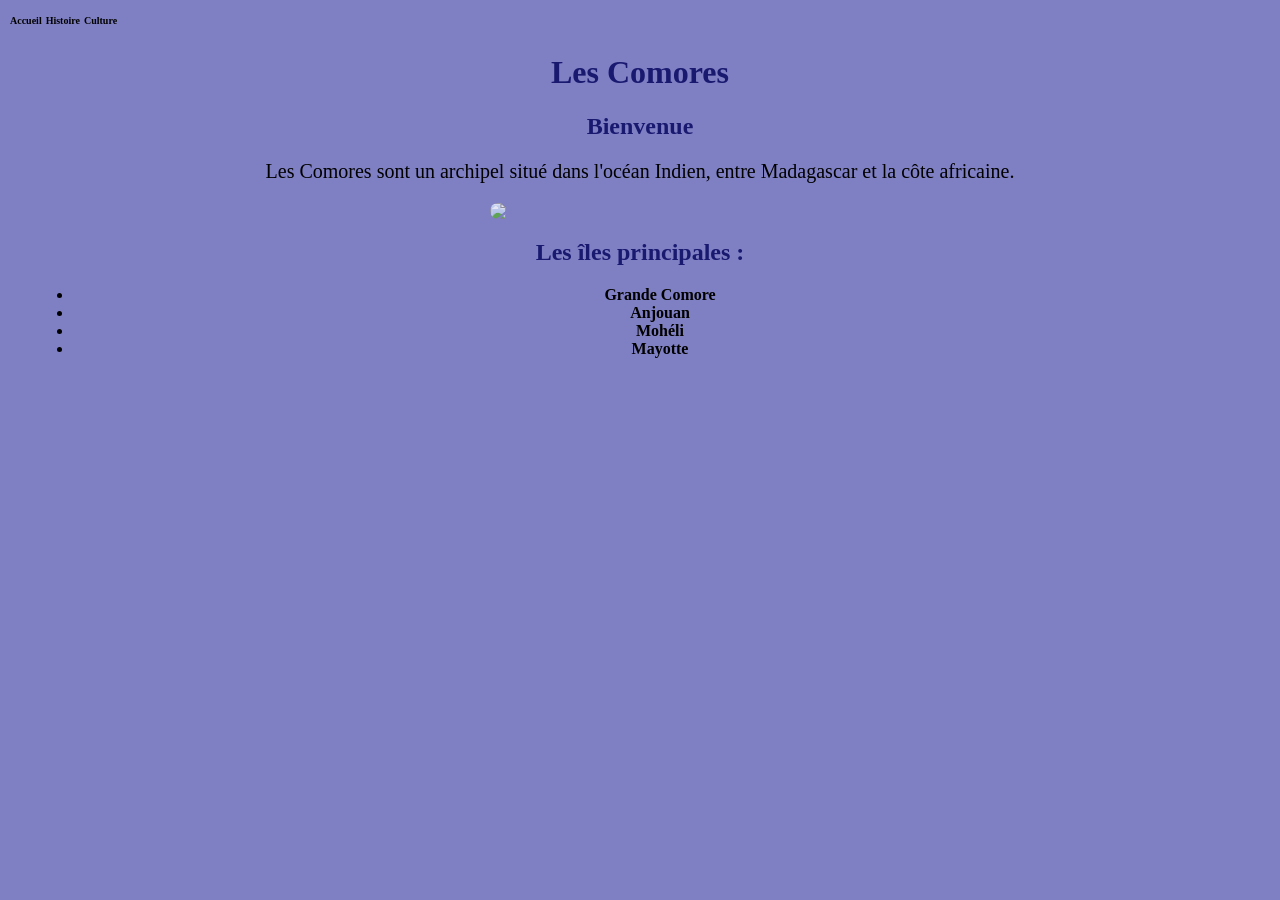
==== index.html @ 10524e1a "Update and rename accueil.html to index.html" ====
<!DOCTYPE html>
<html>
<head>
  <title>Les Comores</title>
  <link rel="stylesheet" href="style.css">
</head>
<body>
  <header>
    <h1>Les Comores</h1>
  <nav>
    <a href="index.html">Accueil</a>
    <a href="histoire.html">Histoire</a>
    <a href="culture.html">Culture</a>
 </nav>
 </header>
  <h2>Bienvenue</h2>
  <p>Les Comores sont un archipel situé dans l'océan Indien, entre Madagascar et la côte africaine.</p>
  <img src="https://upload.wikimedia.org/wikipedia/commons/thumb/4/4f/Moroni_harbour_%282%29.jpg/960px-Moroni_harbour_%282%29.jpg"/>
  <h2><strong>Les îles principales :</strong></h2>
  <ul>
    <li><strong>Grande Comore</strong></li>
    <li><strong>Anjouan</strong></li>
    <li><strong>Mohéli</strong></li>
    <li><strong>Mayotte</strong></li>
  </ul>
</body>
</html>
---- style.css ----
body {
  background-color: rgba(0, 0, 139, 0.5);
  color: blue;
  padding: 25px;
  font-family: serif;
}
h1 {
  color: midnightblue;
  font-family: serif;
  text-align: center;
}
h2 {
  color: midnightblue;
  text-align: center;
}
p {
  color: black;
  text-align: center;
  font-size: 20px;

}
img {
    display: block;
    margin-left: auto;
    margin-right: auto;
    width: 300px;
    height: auto;
    border-radius: 15px;
    opacity: 0.80;
}
ul li {
  text-align: center;
  color: black;
}
nav {
    position: absolute;
    top: 0;
    left: 0;
    padding: 10px;
}
nav a {
    color: black;
    text-decoration: none;
    font-weight: bold;
    font-size: 10px;
}
nav a:hover {
    color: blue;
}
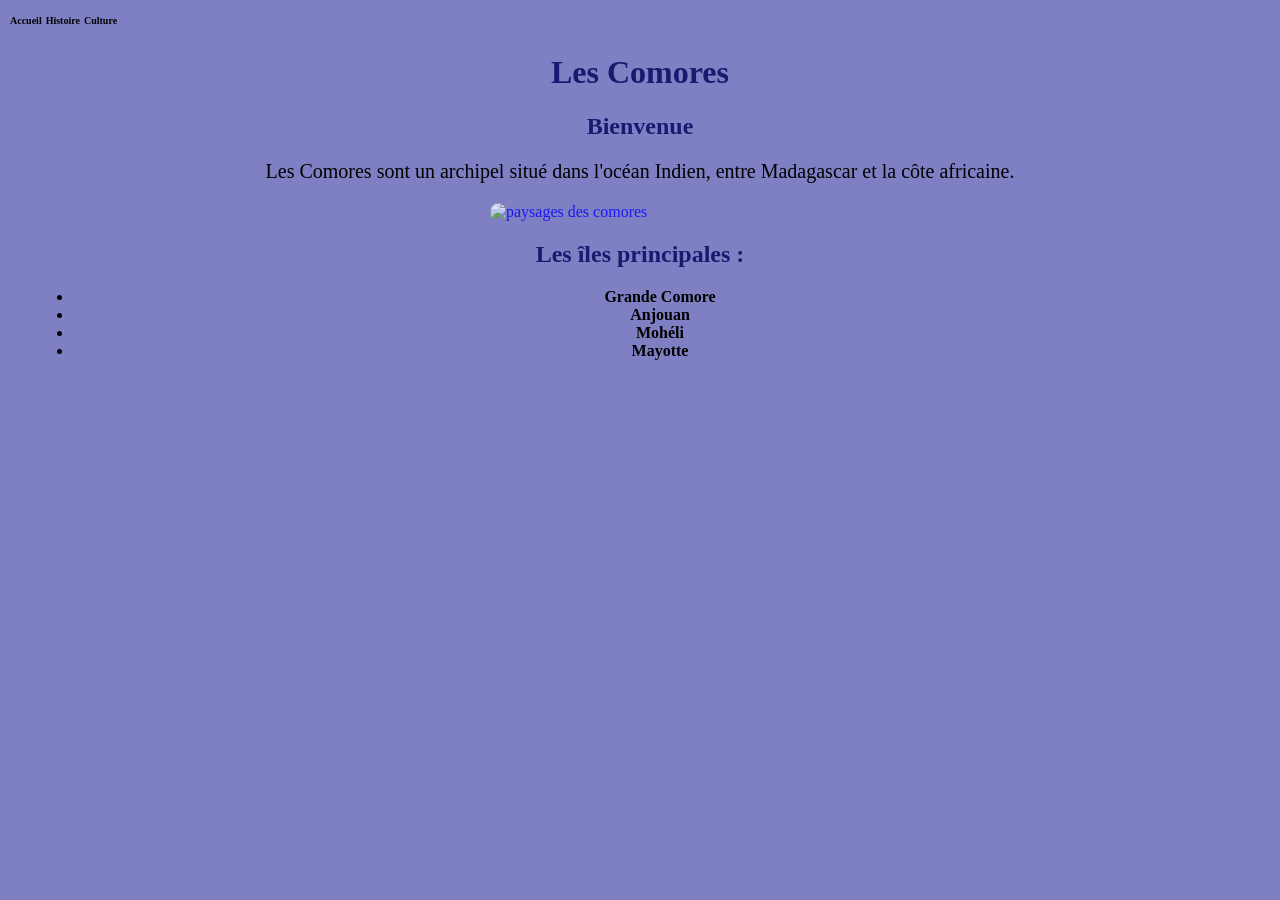
==== commit 79af8d9b: "Update index.html" ====
--- a/index.html
+++ b/index.html
@@ -15,7 +15,7 @@
  </header>
   <h2>Bienvenue</h2>
   <p>Les Comores sont un archipel situé dans l'océan Indien, entre Madagascar et la côte africaine.</p>
-  <img src="https://upload.wikimedia.org/wikipedia/commons/thumb/4/4f/Moroni_harbour_%282%29.jpg/960px-Moroni_harbour_%282%29.jpg"/>
+  <img src="https://upload.wikimedia.org/wikipedia/commons/thumb/4/4f/Moroni_harbour_%282%29.jpg/960px-Moroni_harbour_%282%29.jpg" alt="paysages des comores" class="image-accueil"/>
   <h2><strong>Les îles principales :</strong></h2>
   <ul>
     <li><strong>Grande Comore</strong></li>
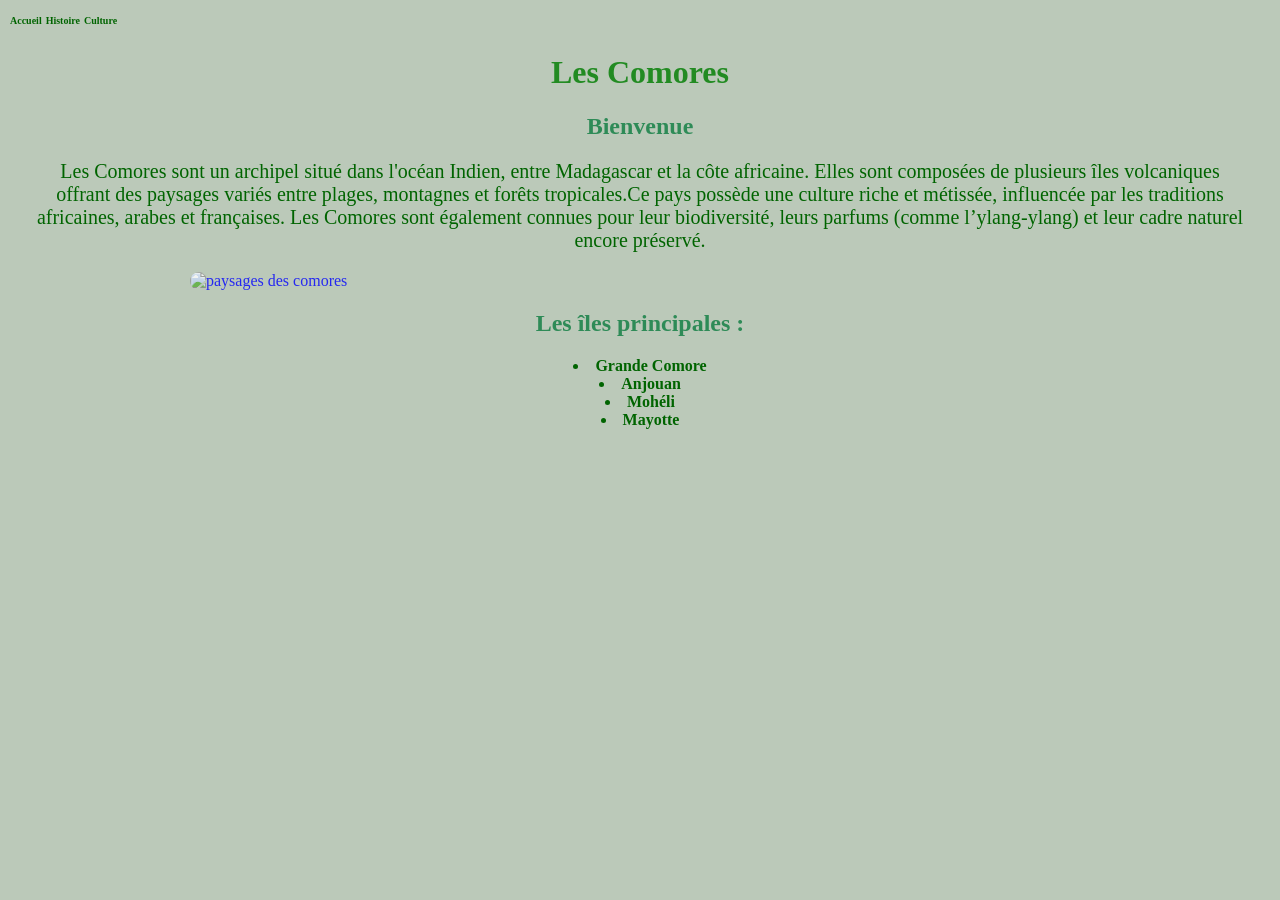
==== commit 4cee5117: "Update index.html" ====
--- a/index.html
+++ b/index.html
@@ -14,7 +14,7 @@
  </nav>
  </header>
   <h2>Bienvenue</h2>
-  <p>Les Comores sont un archipel situé dans l'océan Indien, entre Madagascar et la côte africaine.</p>
+  <p>Les Comores sont un archipel situé dans l'océan Indien, entre Madagascar et la côte africaine. Elles sont composées de plusieurs îles volcaniques offrant des paysages variés entre plages, montagnes et forêts tropicales.Ce pays possède une culture riche et métissée, influencée par les traditions africaines, arabes et françaises. Les Comores sont également connues pour leur biodiversité, leurs parfums (comme l’ylang-ylang) et leur cadre naturel encore préservé.</p>
   <img src="https://upload.wikimedia.org/wikipedia/commons/thumb/4/4f/Moroni_harbour_%282%29.jpg/960px-Moroni_harbour_%282%29.jpg" alt="paysages des comores" class="image-accueil"/>
   <h2><strong>Les îles principales :</strong></h2>
   <ul>
--- a/style.css
+++ b/style.css
@@ -1,25 +1,25 @@
 body {
-  background-color: rgba(0, 0, 139, 0.5);
+  background-color: rgba(121, 149, 117, 0.5);
   color: blue;
   padding: 25px;
   font-family: serif;
 }
 h1 {
-  color: midnightblue;
+  color: forestgreen;
   font-family: serif;
   text-align: center;
 }
 h2 {
-  color: midnightblue;
+  color: seagreen;
   text-align: center;
 }
 p {
-  color: black;
+  color: darkgreen;
   text-align: center;
   font-size: 20px;
 
 }
-img {
+.image-culture {
     display: block;
     margin-left: auto;
     margin-right: auto;
@@ -28,9 +28,31 @@
     border-radius: 15px;
     opacity: 0.80;
 }
-ul li {
+.image-histoire {
+  display: block;
+  width: 900px;
+  height: auto;
+  margin-left: auto;
+  margin-right: auto;
+  border-radius: 15px;
+  opacity: 0.80;
+  
+}
+.image-accueil {
+  display: block;
+  width: 900px;
+  height: auto;
+  margin-left: auto;
+  margin-right: auto;
+  border-radius: 15px;
+  opacity: 0.80;
+  
+}
+ul {
   text-align: center;
-  color: black;
+  color: darkgreen !important;
+  list-style-position: inside;
+  padding-left: 0;
 }
 nav {
     position: absolute;
@@ -39,11 +61,11 @@
     padding: 10px;
 }
 nav a {
-    color: black;
+    color: darkgreen !important;
     text-decoration: none;
     font-weight: bold;
     font-size: 10px;
 }
 nav a:hover {
-    color: blue;
+    color: seagreen;
 }
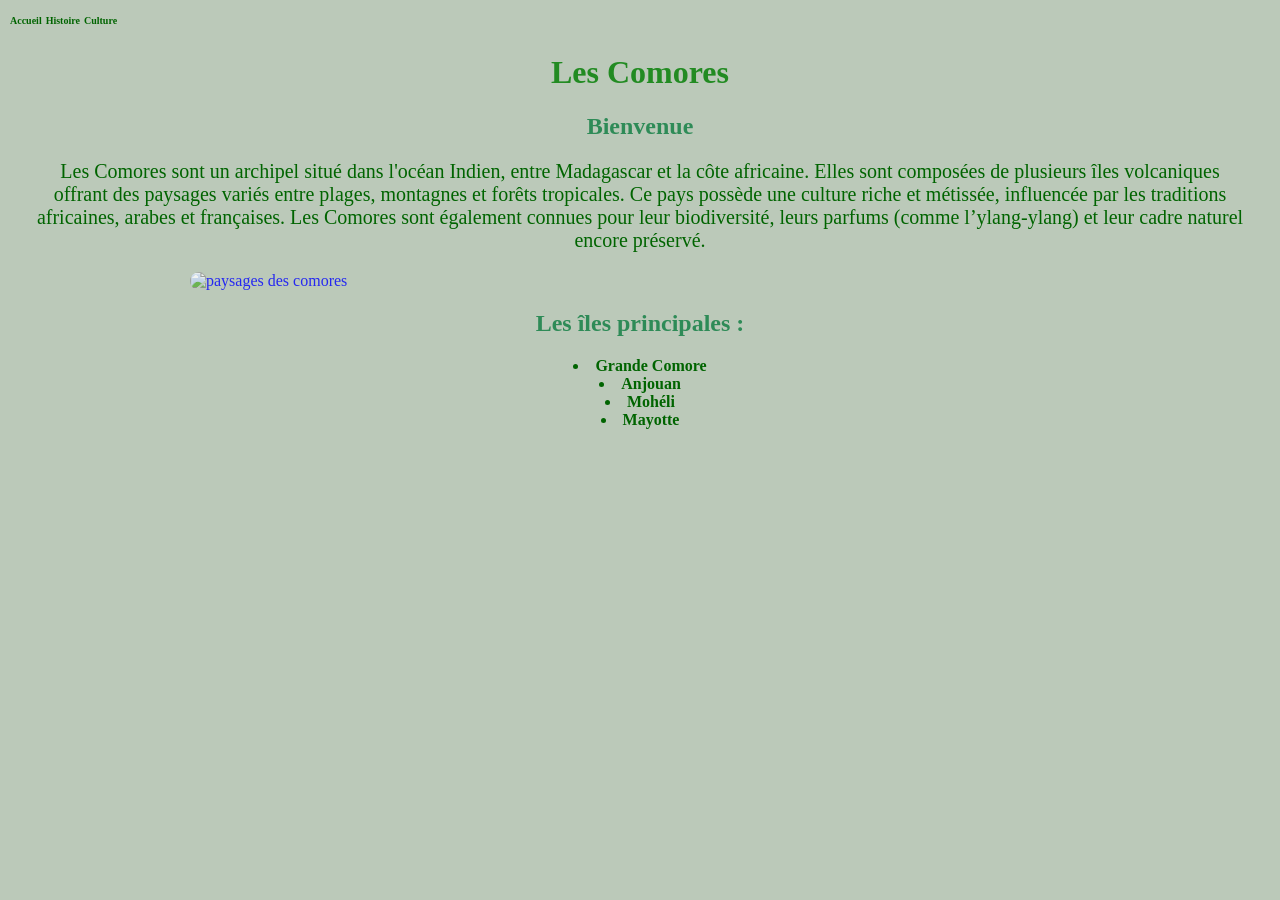
==== commit 82d41375: "Update index.html" ====
--- a/index.html
+++ b/index.html
@@ -14,7 +14,7 @@
  </nav>
  </header>
   <h2>Bienvenue</h2>
-  <p>Les Comores sont un archipel situé dans l'océan Indien, entre Madagascar et la côte africaine. Elles sont composées de plusieurs îles volcaniques offrant des paysages variés entre plages, montagnes et forêts tropicales.Ce pays possède une culture riche et métissée, influencée par les traditions africaines, arabes et françaises. Les Comores sont également connues pour leur biodiversité, leurs parfums (comme l’ylang-ylang) et leur cadre naturel encore préservé.</p>
+  <p>Les Comores sont un archipel situé dans l'océan Indien, entre Madagascar et la côte africaine. Elles sont composées de plusieurs îles volcaniques offrant des paysages variés entre plages, montagnes et forêts tropicales. Ce pays possède une culture riche et métissée, influencée par les traditions africaines, arabes et françaises. Les Comores sont également connues pour leur biodiversité, leurs parfums (comme l’ylang-ylang) et leur cadre naturel encore préservé.</p>
   <img src="https://upload.wikimedia.org/wikipedia/commons/thumb/4/4f/Moroni_harbour_%282%29.jpg/960px-Moroni_harbour_%282%29.jpg" alt="paysages des comores" class="image-accueil"/>
   <h2><strong>Les îles principales :</strong></h2>
   <ul>
